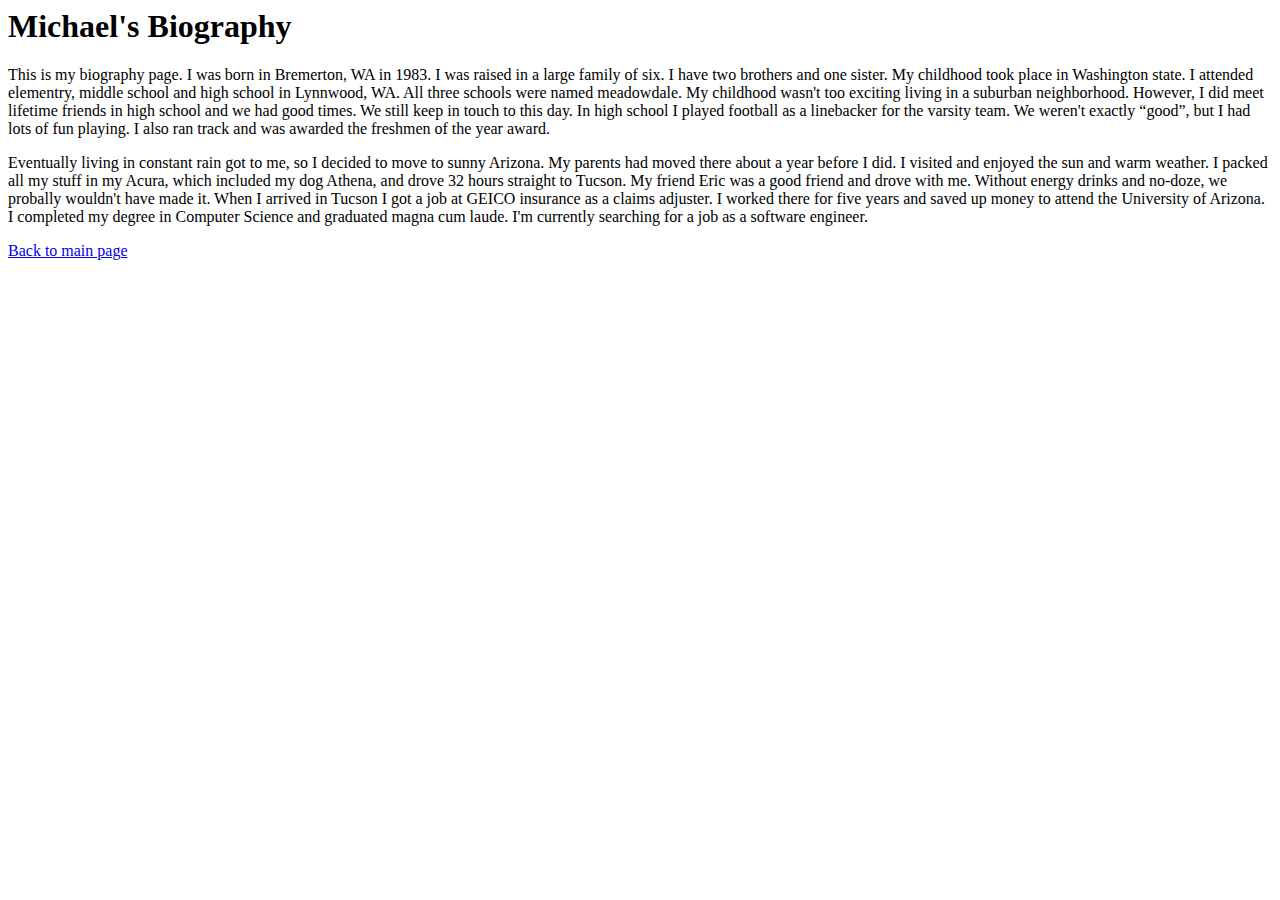
==== bio.html @ 97b30abe "Started project. No css style yet. Made basic pages and descriptions." ====
<html>
	<header>
		<title>Michael's Bio</title>
		<meta content="text/html;charset=UTF-8">
	</header>

	<body>
		<h1>Michael's Biography</h1>
		<p>
			This is my biography page. I was born in Bremerton, WA in 1983. I was raised in a large family of six. I have two brothers and one sister. My childhood took place in Washington state. I attended elementry, middle school and high school in Lynnwood, WA. All three schools were named meadowdale. 
			My childhood wasn't too exciting living in a suburban neighborhood. However, I did meet lifetime friends in high school and we had good times. We still keep in touch to this day. In high school
			I played football as a linebacker for the varsity team. We weren't exactly <q>good</q>, but I had lots of fun playing. I also ran track and was awarded the freshmen of the year award. 
		</p>
		<p>
			Eventually living in constant rain got to me, so I decided to move to sunny Arizona. My parents had moved there about a year before I did. I visited and enjoyed the sun and warm weather. I packed all my stuff in my Acura, which included my dog Athena, and drove 32 hours straight to Tucson. My friend Eric was a good friend and drove with me. Without energy drinks and no-doze, we probally wouldn't have made it. When I arrived in Tucson I got a job at GEICO insurance as a claims adjuster. I worked there for five years and saved up money to attend the University of Arizona. I completed my degree in Computer Science and graduated magna cum laude. I'm currently searching for a job as a software engineer.
		</p>
		<a href="index.html">Back to main page</a>
	</body>
</html>
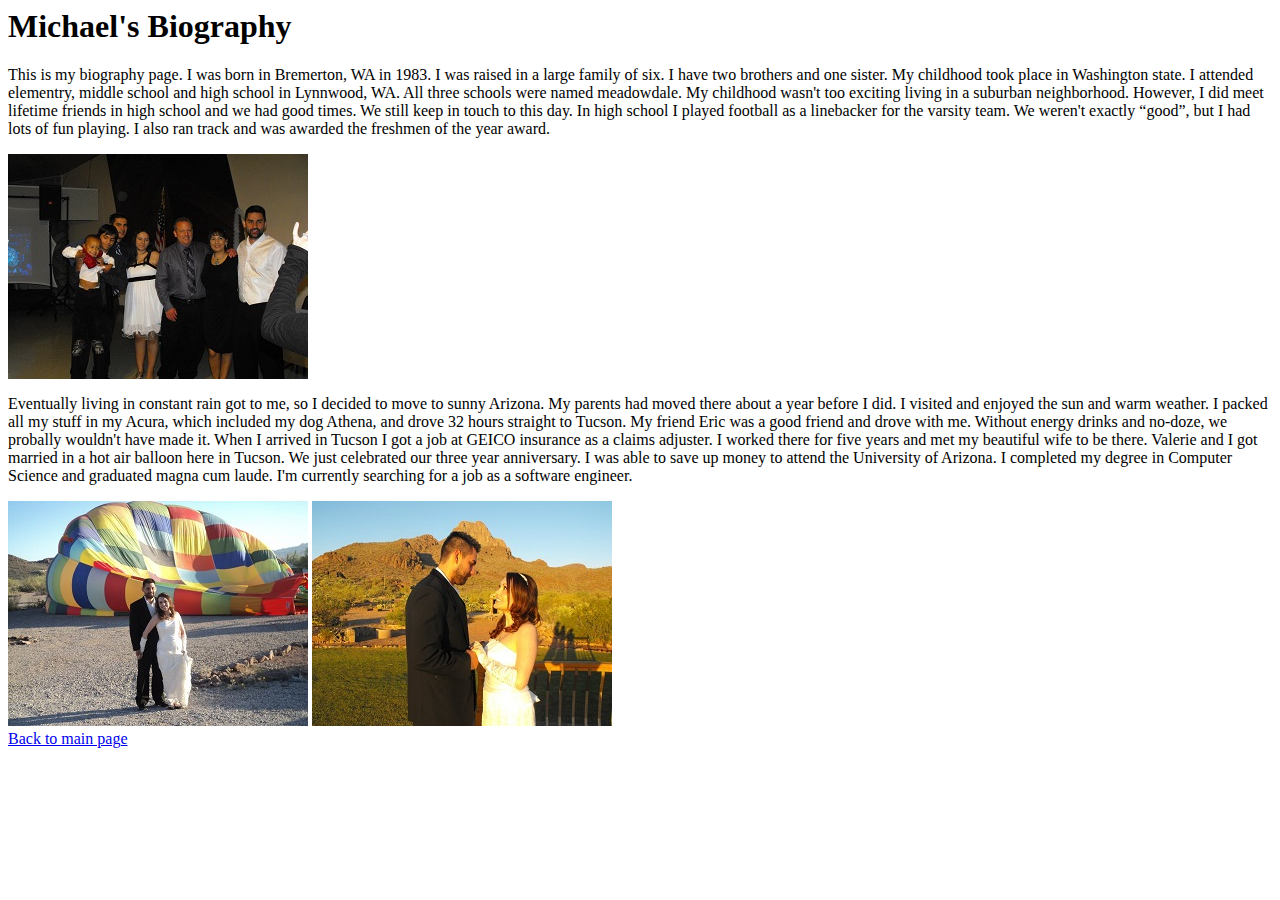
==== commit 82777e86: "Added additional photos. Updated resume with more descriptions." ====
--- a/bio.html
+++ b/bio.html
@@ -11,9 +11,13 @@
 			My childhood wasn't too exciting living in a suburban neighborhood. However, I did meet lifetime friends in high school and we had good times. We still keep in touch to this day. In high school
 			I played football as a linebacker for the varsity team. We weren't exactly <q>good</q>, but I had lots of fun playing. I also ran track and was awarded the freshmen of the year award. 
 		</p>
+		<img src="images/family.jpg" title="My family">
 		<p>
-			Eventually living in constant rain got to me, so I decided to move to sunny Arizona. My parents had moved there about a year before I did. I visited and enjoyed the sun and warm weather. I packed all my stuff in my Acura, which included my dog Athena, and drove 32 hours straight to Tucson. My friend Eric was a good friend and drove with me. Without energy drinks and no-doze, we probally wouldn't have made it. When I arrived in Tucson I got a job at GEICO insurance as a claims adjuster. I worked there for five years and saved up money to attend the University of Arizona. I completed my degree in Computer Science and graduated magna cum laude. I'm currently searching for a job as a software engineer.
+			Eventually living in constant rain got to me, so I decided to move to sunny Arizona. My parents had moved there about a year before I did. I visited and enjoyed the sun and warm weather. I packed all my stuff in my Acura, which included my dog Athena, and drove 32 hours straight to Tucson. My friend Eric was a good friend and drove with me. Without energy drinks and no-doze, we probally wouldn't have made it. When I arrived in Tucson I got a job at GEICO insurance as a claims adjuster. I worked there for five years and met my beautiful wife to be there. Valerie and I got married in a hot air balloon here in Tucson. We just celebrated our three year anniversary. I was able to save up money to attend the University of Arizona. I completed my degree in Computer Science and graduated magna cum laude. I'm currently searching for a job as a software engineer.
 		</p>
+
+		<img src="images/balloon.jpg" title="Ahhhhhh!" alt="picture of balloon">
+		<img src="images/wedding.jpg" title="I do" alt="picture before baloon"> <br>
 		<a href="index.html">Back to main page</a>
 	</body>
 </html>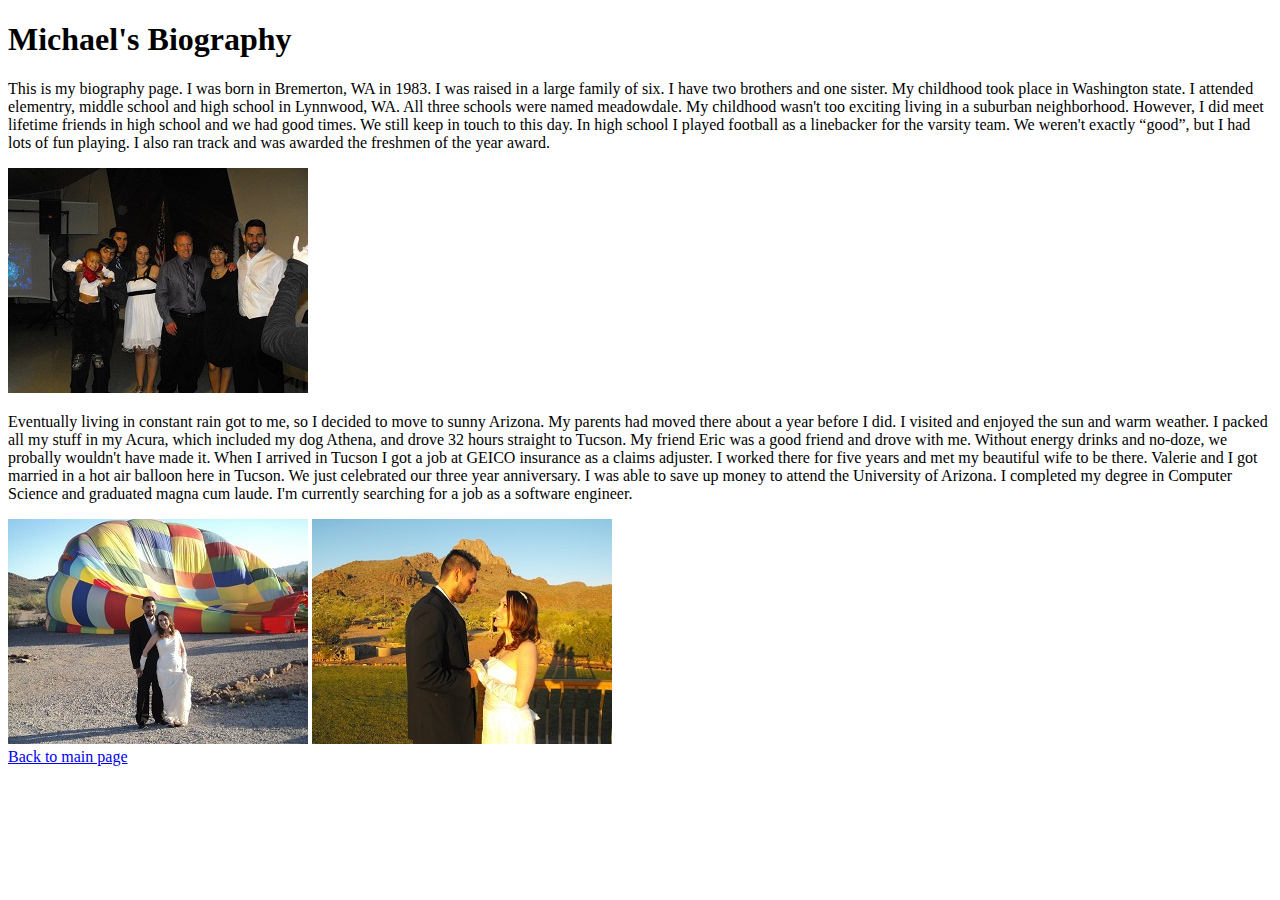
==== commit 0ac4a283: "Small code addition." ====
--- a/bio.html
+++ b/bio.html
@@ -1,3 +1,4 @@
+<!doctype html>
 <html>
 	<header>
 		<title>Michael's Bio</title>
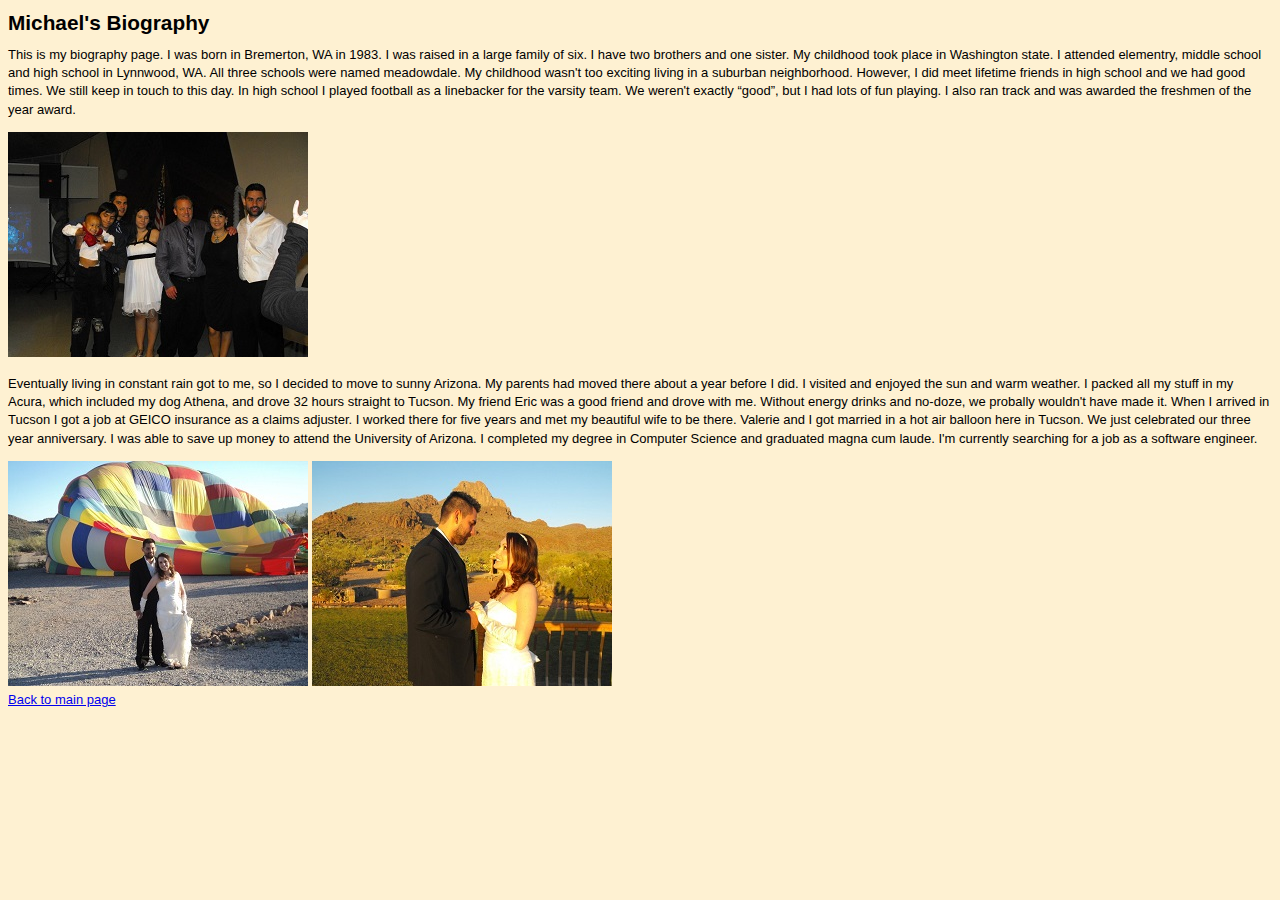
==== commit 4e555e3c: "Added background images to webpages. Created CSS style sheet." ====
--- a/bio.html
+++ b/bio.html
@@ -1,9 +1,10 @@
 <!doctype html>
 <html>
-	<header>
+	<head>
 		<title>Michael's Bio</title>
-		<meta content="text/html;charset=UTF-8">
-	</header>
+		<meta charset="UTF-8">
+		<link rel="stylesheet" type="text/css" href="index.css">
+	</head>
 
 	<body>
 		<h1>Michael's Biography</h1>
--- a/index.css
+++ b/index.css
@@ -0,0 +1,31 @@
+body {
+	font-family: Verdana, Geneva, Arial, sans-serif;
+	color: black;
+	background-color: #fef1d2;
+	font-size: small;
+	line-height: 1.4em;
+}
+
+h1 { font-size: 160%; }
+
+h2 { font-size: 120%; }
+
+h3 { font-size: 100%; }
+
+p { font-size: 100%; } 
+
+ul { font-size: 100%; } 
+ 
+.mainPage { 
+	background-image:url("images/ps_neutral.png");
+	background-attachment: scroll;
+	background-position: right top; 
+}
+
+.resumeBody {
+	border: 2px;
+	border-style: double;
+	color: black;
+	background-image:url("images/textured_paper.png");
+}
+
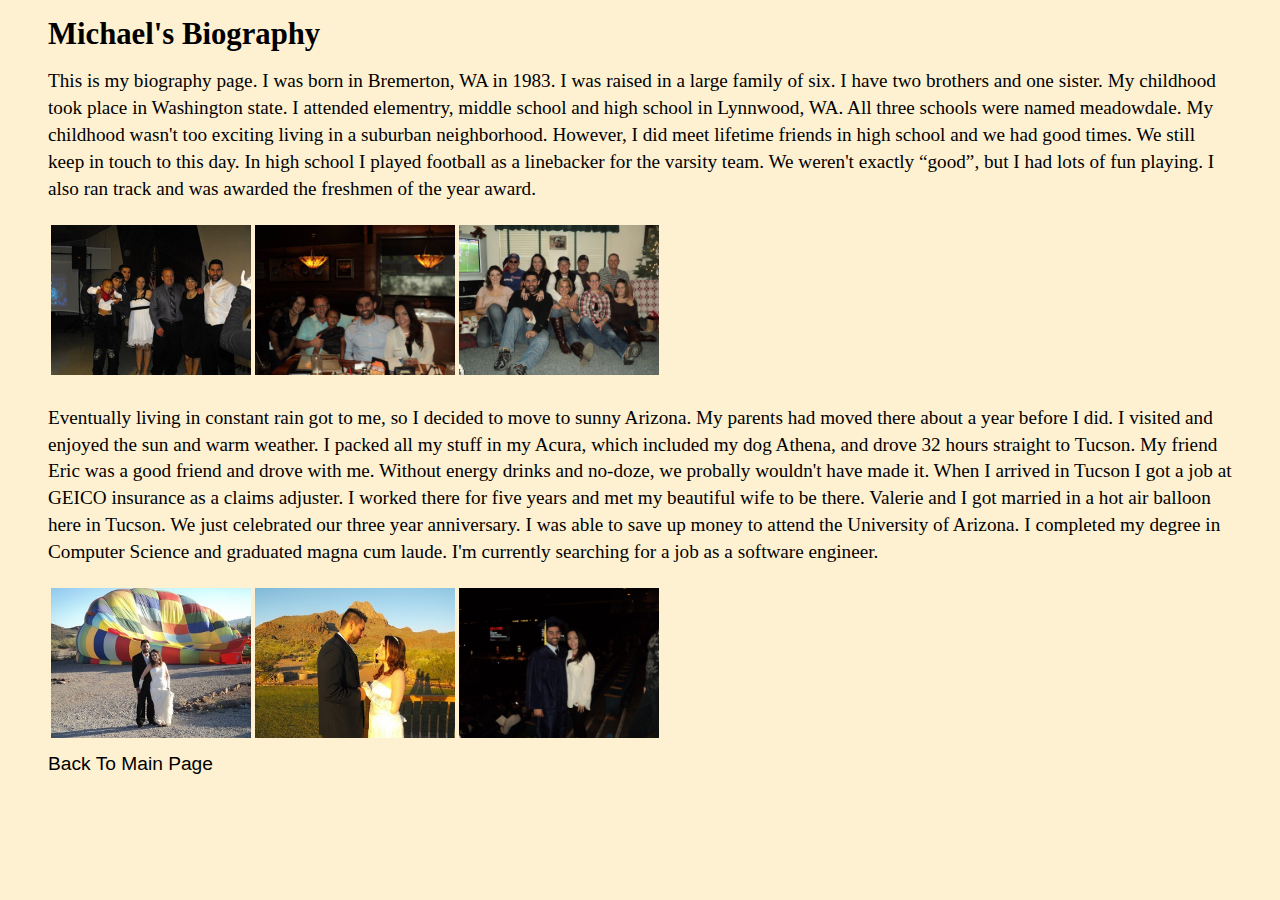
==== commit b8063093: "Updated the design of the website. Added additional phtotos." ====
--- a/bio.html
+++ b/bio.html
@@ -6,20 +6,54 @@
 		<link rel="stylesheet" type="text/css" href="index.css">
 	</head>
 
-	<body>
+	<body id="bio">
 		<h1>Michael's Biography</h1>
 		<p>
 			This is my biography page. I was born in Bremerton, WA in 1983. I was raised in a large family of six. I have two brothers and one sister. My childhood took place in Washington state. I attended elementry, middle school and high school in Lynnwood, WA. All three schools were named meadowdale. 
 			My childhood wasn't too exciting living in a suburban neighborhood. However, I did meet lifetime friends in high school and we had good times. We still keep in touch to this day. In high school
 			I played football as a linebacker for the varsity team. We weren't exactly <q>good</q>, but I had lots of fun playing. I also ran track and was awarded the freshmen of the year award. 
 		</p>
-		<img src="images/family.jpg" title="My family">
+
+		<table class="picture_table">
+			<tbody>
+				<tr>
+					<td>
+						<a href="images/family.jpg"><img src="images/family.jpg" title="My family"></a>
+					</td>
+					<td>
+						<a href="images/grad_family_dinner.jpg"><img src="images/grad_family_dinner.jpg" title="My family"></a>
+					</td>
+					<td>
+						<a href="images/extended_fam.jpg"><img src="images/extended_fam.jpg" title="My extended family"></a>
+					</td>
+
+				</tr>
+				
+			</tbody>
+		</table>
+		
 		<p>
 			Eventually living in constant rain got to me, so I decided to move to sunny Arizona. My parents had moved there about a year before I did. I visited and enjoyed the sun and warm weather. I packed all my stuff in my Acura, which included my dog Athena, and drove 32 hours straight to Tucson. My friend Eric was a good friend and drove with me. Without energy drinks and no-doze, we probally wouldn't have made it. When I arrived in Tucson I got a job at GEICO insurance as a claims adjuster. I worked there for five years and met my beautiful wife to be there. Valerie and I got married in a hot air balloon here in Tucson. We just celebrated our three year anniversary. I was able to save up money to attend the University of Arizona. I completed my degree in Computer Science and graduated magna cum laude. I'm currently searching for a job as a software engineer.
 		</p>
 
-		<img src="images/balloon.jpg" title="Ahhhhhh!" alt="picture of balloon">
-		<img src="images/wedding.jpg" title="I do" alt="picture before baloon"> <br>
-		<a href="index.html">Back to main page</a>
+		<table class="picture_table">
+			<tbody>
+				<tr>
+					<td>
+						<a href="images/balloon.jpg"><img src="images/balloon.jpg" title="Ahhhhhh!" alt="picture of balloon">
+					</td>
+					<td>
+						<a href="images/wedding.jpg"><img src="images/wedding.jpg" title="I do" alt="picture before baloon"> 
+					</td>
+					<td>
+						<a href="images/grad_pic.jpg"><img src="images/grad_pic.jpg" title="Woohoo! Graduation." alt="at graduation"> 
+					</td>
+				</tr>
+				
+			</tbody>
+		</table>
+		
+		
+		<a class="offpage_link" href="index.html">Back to main page</a>
 	</body>
 </html>--- a/index.css
+++ b/index.css
@@ -1,12 +1,15 @@
 body {
-	font-family: Verdana, Geneva, Arial, sans-serif;
+	font-family: Arial, Verdana, Geneva, Arial, sans-serif;
 	color: black;
 	background-color: #fef1d2;
-	font-size: small;
+	font-size: medium;
 	line-height: 1.4em;
 }
 
-h1 { font-size: 160%; }
+h1 { 
+	font-size: 160%;
+	font-family: Buxton Sketch;
+ }
 
 h2 { font-size: 120%; }
 
@@ -15,17 +18,128 @@
 p { font-size: 100%; } 
 
 ul { font-size: 100%; } 
- 
+
+em { font-variant: italic; }
+
+img {
+	height: 150px;
+	width: 200px;
+}
+
+
+/* Start Main Page */
+
+#pic { display: none; }
+
+#links {
+ 	list-style-type: none;
+ 	margin: 0;
+ 	padding: 4px;
+ 	display: block-inline;
+
+}
+
+.link:link,.link:visited {
+ 	/*float: left;*/
+ 	width: 60px;
+ 	font-weight: bold;
+ 	color: #EEEEEE;
+ 	padding-top: 4px;
+ 	text-decoration: none;
+ 	text-transform: capitalize; 
+}
+
+.link:hover,.link:active {
+ 	background-color: #FF3333;
+}
+
+.link {
+ 	font-family: Tahoma, Futura, sans-serif;
+ 	line-height: 30px;
+}
+
+#content {
+	height:400px;
+	width:1000px;
+	float:left;
+	background: #FFFFFF url("images/codeLarge.jpg") no-repeat right top;
+}
+
+#header {
+	padding-left: 100px;
+	padding-top: 10px;
+	background-color: #669999;
+	height: 75px;
+	border-radius: 5px;
+	border: 2px black solid;
+	margin-bottom: 2px;
+}
+
+#footer {
+	float: bottom;
+	clear: both;
+	width: 400px;
+	padding: 15px;
+	margin: auto;
+	background-color: #FF3333;
+	text-align: center;
+	border-radius: 5px;
+	border: 2px black solid;
+}
+
+#menu {
+	height:400px;
+	width: 100px;
+	border: 2px black solid;
+	border-radius: 5px;
+	padding-bottom: 5px;
+	padding-left: 5px;
+	background-color: #669999;
+	float: right;
+}
+
 .mainPage { 
-	background-image:url("images/ps_neutral.png");
-	background-attachment: scroll;
-	background-position: right top; 
+	background-color: #FFFFFF;
+	color: #EEEEEE;
 }
+
+/* End Bio Page */
+
+/* Start Bio Page */
+#bio {
+	font-family: Buxton Sketch; 
+	font-size: 120%;
+	padding-left: 40px;
+	padding-right: 40px;
+}
+
+/*
+.picture_table {
+	width: 500px;
+	height: 500px;
+}
+*/
+.offpage_link:link, .offpage_link:hover, .offpage_link:active  {
+	width: 60px;
+	text-decoration: none;
+ 	text-transform: capitalize; 
+ 	font-family: Tahoma, Futura, sans-serif;
+ 	line-height: 30px;
+ 	color: black;
+}
+
+/* End Bio Page */
+
+
+/* Start Resume Page */
 
 .resumeBody {
 	border: 2px;
 	border-style: double;
 	color: black;
 	background-image:url("images/textured_paper.png");
+	padding-left: 4px;
+	padding-right: 4px;
 }
 
+/* End Resume Page */